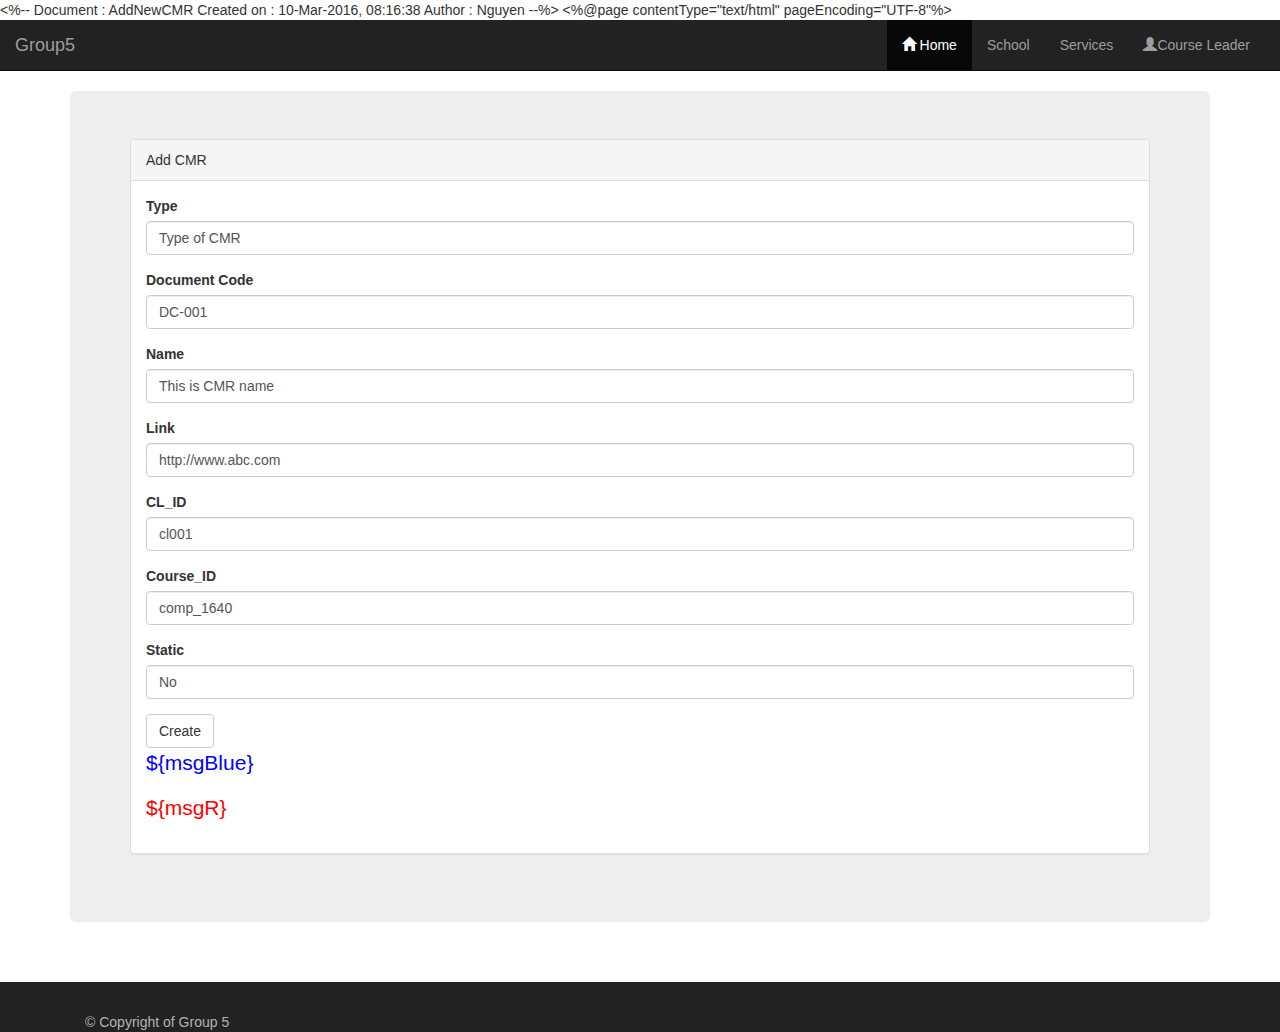
==== Group5-web-design/AddNewCMR.html @ 7b92129d "Add New CMR version 1.0" ====
<%-- 
    Document   : AddNewCMR
    Created on : 10-Mar-2016, 08:16:38
    Author     : Nguyen
--%>

<%@page contentType="text/html" pageEncoding="UTF-8"%>
<!DOCTYPE html>
<html>
    <head>
        <meta charset="utf-8">
        <meta charset="viewport" content="width=device-width, initial-scale=1.0">
        <meta http-equiv="Content-Type" content="text/html; charset=UTF-8">
        <link href="css/bootstrap.min.css" rel="stylesheet">
        <link href="css/style.css" rel="stylesheet">
        <title>Add New CMR</title>
    </head>
    <body>
        <!--header -->
        <nav class="navbar navbar-inverse navbar-static-top " role="navigation">
            <div class="container-fluid">
                <button type="button" class="navbar-toggle collapsed" data-toggle="collapse"
                        data-target="#bs-EV-navbar-collapse-1">
                    <span class="sr-only">Toggle navigation</span>
                    <span class="icon-bar"></span>
                    <span class="icon-bar"></span>
                    <span class="icon-bar"></span>
                </button>


                <div class="navbar-header navbar-inverse">
                    <a class="navbar-brand" href="index.html">Group5</a>
                </div>

                <div class="collapse navbar-collapse navbar-right" id="bs-EV-navbar-collapse-1">

                    <ul class="nav navbar-nav">
                        <li class="active">
                            <a href="index.html">
                                <span class="glyphicon glyphicon-home" style="color:white;"></span>
                                Home</a>
                        </li>

                        <li>
                            <a href="#">School</a>
                        </li>
                        <li>
                            <a href="#">Services</a>
                        </li>
                        <li><a href="#"><span class="glyphicon glyphicon-user"></span>Course Leader</a></li>
                    </ul>
                </div>
            </div>
        </nav>

        <!--end of header -->
        <!--main content-->
        <div class="container">
            <div class="jumbotron">
                <div class="panel panel-default">
                    <div class="panel-heading">Add CMR</div>
                    <div class="panel-body">
                        <form action="course" method="post" >
                            <div class="form-group">
                                <label for="type">Type</label>
                                <input type="text" name="txtType" class="form-control" id="name" placeholder="Type of CMR" value="Type of CMR">
                            </div>
                            <div class="form-group">
                                <label for="docCode">Document Code</label>
                                <input type="text" name="txtDocCode" class="form-control" id="name" placeholder="Document Code of CMR" value="DC-001">
                            </div>
                            <div class="form-group">
                                <label for="name">Name</label>
                                <input type="text" name="txtName" class="form-control" id="name" placeholder="Name of CMR" value="This is CMR name">
                            </div>
                            <div class="form-group">
                                <label for="link">Link</label>
                                <input type="text" name="txtLink" class="form-control" id="name" placeholder="Link of document" value="http://www.abc.com">
                            </div>
                            <div class="form-group">
                                <label for="cl_id">CL_ID</label>
                                <input type="text" name="txtClId" class="form-control" id="name" placeholder="cl001" value="cl001">
                            </div>
                            <div class="form-group">
                                <label for="cID">Course_ID</label>
                                <input type="text" name="txtCourseID" class="form-control" id="name" placeholder="courseID" value="comp_1640">
                            </div>
                            <div class="form-group">
                                <label for="static">Static</label>
                                <input type="text" name="txtType" class="form-control" id="name" placeholder="Yes or No" value="No">
                            </div>
                            
                            <button name="act" value="createCMR" class="btn btn-default" id="contactbtn">Create</button>
                            <br/>
                            <c:if test="${!empty(msgBlue)}" >
                                <p style="color:blue;">${msgBlue}</p>
                            </c:if>
                            <c:if test="${!empty(msgR)}" >
                                <p style="color:red;">${msgR}</p>
                            </c:if>
                        </form>
                    </div>
                </div>
            </div>
        </div>
        <!--end of main content-->
        <!--footer-->
        <footer class="site-footer">
            <div class="container">
                <div class="bottom-footer">
                    <div class="col-md-5">&copy Copyright of Group 5</div>
                </div>
            </div>
        </footer>
        <!--end of footer-->
        <script src="js/jquery.js"></script>
        <script src="js/bootstrap.min.js"></script>
    </body>
</html>
---- Group5-web-design/css/style.css ----
.no-margin{
	margin: 0px;
}
.no-padding{
	padding: 0px;
}
#img{
	width: 100%;
}
h2{
	color: white;
}
#img2{
	
	width: 100%;
	height: 300px;
}
.site-footer{
	background-color: #222;
	color: #fff;
	margin-top: 30px;
	padding-top: 30px;
}
.bottom-footer{
	color: #b2b2b2;
}
.footer-nav{
	text-align: right;
	list-style: none;
}
.footer-nav li{
	display: inline;

}
.footer-nav li:not(:first-child):before {
	content: '|';
	padding: 0px 10px;
}
.footer-nav a{
	color: #b2b2b2;
}
.footer-nav a:hover{
	color: #fff;
	text-decoration: none;
}
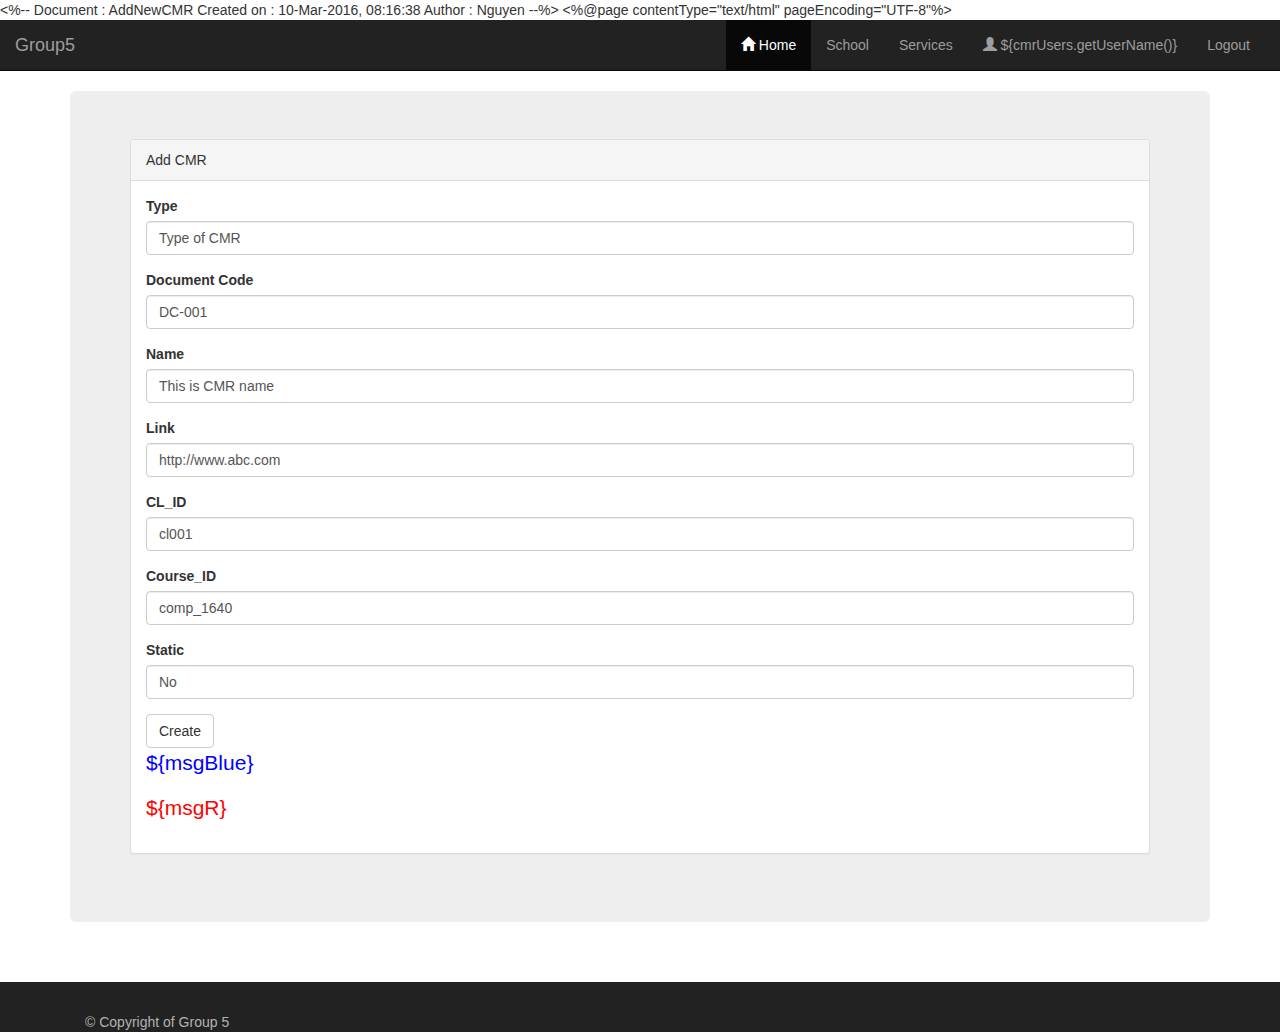
==== commit c9faf7f9: "change search box" ====
--- a/Group5-web-design/AddNewCMR.html
+++ b/Group5-web-design/AddNewCMR.html
@@ -47,7 +47,8 @@
                         <li>
                             <a href="#">Services</a>
                         </li>
-                        <li><a href="#"><span class="glyphicon glyphicon-user"></span>Course Leader</a></li>
+                        <li><a href="#"><span class="glyphicon glyphicon-user"></span> ${cmrUsers.getUserName()}</a></li>
+                        <li><a href="index.jsp">Logout</a></li>
                     </ul>
                 </div>
             </div>
@@ -60,7 +61,7 @@
                 <div class="panel panel-default">
                     <div class="panel-heading">Add CMR</div>
                     <div class="panel-body">
-                        <form action="course" method="post" >
+                        <form action="cmr" method="post" >
                             <div class="form-group">
                                 <label for="type">Type</label>
                                 <input type="text" name="txtType" class="form-control" id="name" placeholder="Type of CMR" value="Type of CMR">
@@ -87,7 +88,7 @@
                             </div>
                             <div class="form-group">
                                 <label for="static">Static</label>
-                                <input type="text" name="txtType" class="form-control" id="name" placeholder="Yes or No" value="No">
+                                <input type="text" name="txtStatic" class="form-control" id="name" placeholder="Yes or No" value="No">
                             </div>
                             
                             <button name="act" value="createCMR" class="btn btn-default" id="contactbtn">Create</button>
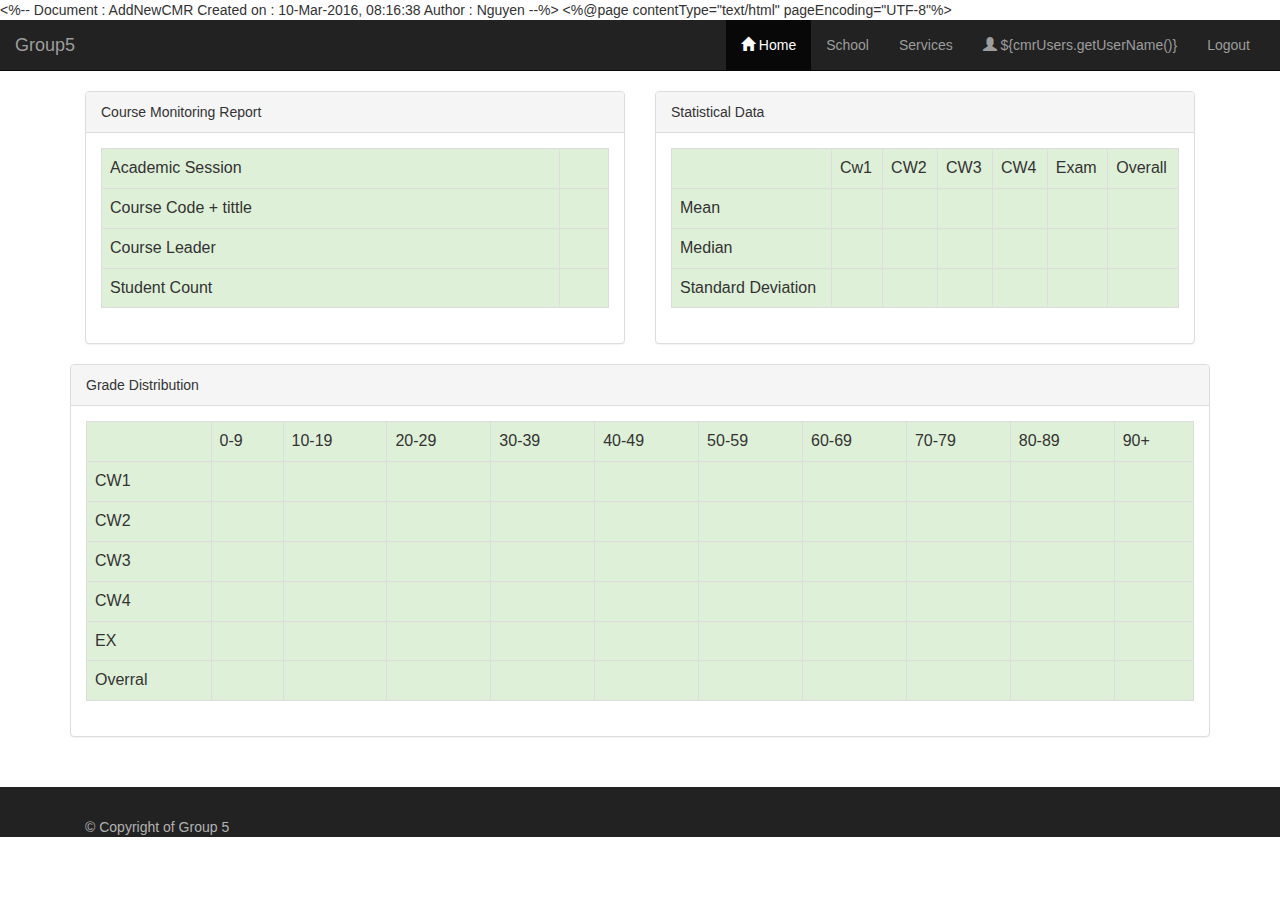
==== commit 4d4fa334: "CHi Lam assignform ddi nhe" ====
--- a/Group5-web-design/AddNewCMR.html
+++ b/Group5-web-design/AddNewCMR.html
@@ -57,53 +57,191 @@
         <!--end of header -->
         <!--main content-->
         <div class="container">
-            <div class="jumbotron">
-                <div class="panel panel-default">
-                    <div class="panel-heading">Add CMR</div>
-                    <div class="panel-body">
-                        <form action="cmr" method="post" >
-                            <div class="form-group">
-                                <label for="type">Type</label>
-                                <input type="text" name="txtType" class="form-control" id="name" placeholder="Type of CMR" value="Type of CMR">
-                            </div>
-                            <div class="form-group">
-                                <label for="docCode">Document Code</label>
-                                <input type="text" name="txtDocCode" class="form-control" id="name" placeholder="Document Code of CMR" value="DC-001">
-                            </div>
-                            <div class="form-group">
-                                <label for="name">Name</label>
-                                <input type="text" name="txtName" class="form-control" id="name" placeholder="Name of CMR" value="This is CMR name">
-                            </div>
-                            <div class="form-group">
-                                <label for="link">Link</label>
-                                <input type="text" name="txtLink" class="form-control" id="name" placeholder="Link of document" value="http://www.abc.com">
-                            </div>
-                            <div class="form-group">
-                                <label for="cl_id">CL_ID</label>
-                                <input type="text" name="txtClId" class="form-control" id="name" placeholder="cl001" value="cl001">
-                            </div>
-                            <div class="form-group">
-                                <label for="cID">Course_ID</label>
-                                <input type="text" name="txtCourseID" class="form-control" id="name" placeholder="courseID" value="comp_1640">
-                            </div>
-                            <div class="form-group">
-                                <label for="static">Static</label>
-                                <input type="text" name="txtStatic" class="form-control" id="name" placeholder="Yes or No" value="No">
-                            </div>
-                            
-                            <button name="act" value="createCMR" class="btn btn-default" id="contactbtn">Create</button>
-                            <br/>
-                            <c:if test="${!empty(msgBlue)}" >
-                                <p style="color:blue;">${msgBlue}</p>
-                            </c:if>
-                            <c:if test="${!empty(msgR)}" >
-                                <p style="color:red;">${msgR}</p>
-                            </c:if>
-                        </form>
-                    </div>
-                </div>
-            </div>
-        </div>
+				<div class="card">
+					<div class="col-md-6"><div class="panel panel-default">
+					  <div class="panel-heading">Course Monitoring Report</div>
+					  <div class="panel-body">
+
+						<div class="table-responsive">
+						<table class="table table-bordered">
+						  <tr class="active"></tr>
+							<tr class="success">
+								<td class="active">Academic Session</td>
+								<td></td>
+							</tr>
+							<tr class="success">
+								<td class="success">Course Code + tittle</td>
+								<td></td>
+							</tr>
+							<tr class="success">
+								<td class="success">Course Leader</td>
+								<td></td>
+							</tr>
+							<tr class="success">
+								<td class="success">Student Count</td>
+								<td></td>
+							</tr>
+						</table>
+					</div>
+				</div>
+			</div>
+				</div>
+				<div class="col-md-6">
+						<div class="panel panel-default">
+						  <div class="panel-heading">Statistical Data</div>
+						  <div class="panel-body">
+						  	<div class="table-responsive">
+							  <table class="table table-bordered">
+							   <tr>
+								  <td class="success"></td>
+								  <td class="success">Cw1</td>
+								  <td class="success">CW2</td>
+								  <td class="success">CW3</td>
+								  <td class="success">CW4</td>
+								  <td class="success">Exam</td>
+								  <td class="success">Overall</td>
+								</tr>
+								<tr>
+								  <td class="success">Mean</td>
+								  <td class="success"></td>
+								  <td class="success"></td>
+								  <td class="success"></td>
+								  <td class="success"></td>
+								  <td class="success"></td>
+								  <td class="success"></td>
+								</tr>
+								<tr>
+								  <td class="success">Median</td>
+								  <td class="success"></td>
+								  <td class="success"></td>
+								  <td class="success"></td>
+								  <td class="success"></td>
+								  <td class="success"></td>
+								  <td class="success"></td>
+								</tr>
+								<tr>
+								  <td class="success">Standard Deviation</td>
+								  <td class="success"></td>
+								  <td class="success"></td>
+								  <td class="success"></td>
+								  <td class="success"></td>
+								  <td class="success"></td>
+								  <td class="success"></td>
+								</tr>
+							  </table>
+							</div>
+						  </div>
+						</div>
+					</div>
+				</div>
+
+			</div>
+			<div class="container">
+			<div class="row">
+				<div class="container">
+					<div class="panel panel-default">
+					  <div class="panel-heading">Grade Distribution</div>
+					  <div class="panel-body">
+					    	<div class="table-responsive">
+							  <table class="table table-bordered">
+							   <tr>
+							   	<td class="success"></td>
+								  <td class="success">0-9</td>
+								  <td class="success">10-19</td>
+								  <td class="success">20-29</td>
+								  <td class="success">30-39</td>
+								  <td class="success">40-49</td>
+								  <td class="success">50-59</td>
+								  <td class="success">60-69</td>
+								  <td class="success">70-79</td>
+								  <td class="success">80-89</td>
+								  <td class="success">90+</td>
+								</tr>
+								<tr>
+								  <td class="success">CW1</td>
+								  <td class="success"></td>
+								  <td class="success"></td>
+								  <td class="success"></td>
+								  <td class="success"></td>
+								  <td class="success"></td>
+								  <td class="success"></td>
+								  <td class="success"></td>
+								  <td class="success"></td>
+								  <td class="success"></td>
+								  <td class="success"></td>
+								</tr>
+								<tr>
+								  <td class="success">CW2</td>
+								  <td class="success"></td>
+								  <td class="success"></td>
+								  <td class="success"></td>
+								  <td class="success"></td>
+								  <td class="success"></td>
+								  <td class="success"></td>
+								  <td class="success"></td>
+								  <td class="success"></td>
+								  <td class="success"></td>
+								  <td class="success"></td>
+								</tr>
+								<tr>
+								  <td class="success">CW3</td>
+								  <td class="success"></td>
+								  <td class="success"></td>
+								  <td class="success"></td>
+								  <td class="success"></td>
+								  <td class="success"></td>
+								  <td class="success"></td>
+								  <td class="success"></td>
+								  <td class="success"></td>
+								  <td class="success"></td>
+								  <td class="success"></td>
+								</tr>
+								<tr>
+								  <td class="success">CW4</td>
+								  <td class="success"></td>
+								  <td class="success"></td>
+								  <td class="success"></td>
+								  <td class="success"></td>
+								  <td class="success"></td>
+								  <td class="success"></td>
+								  <td class="success"></td>
+								  <td class="success"></td>
+								  <td class="success"></td>
+								  <td class="success"></td>
+								</tr>
+								<tr>
+								  <td class="success">EX</td>
+								  <td class="success"></td>
+								  <td class="success"></td>
+								  <td class="success"></td>
+								  <td class="success"></td>
+								  <td class="success"></td>
+								  <td class="success"></td>
+								  <td class="success"></td>
+								  <td class="success"></td>
+								  <td class="success"></td>
+								  <td class="success"></td>
+								</tr>
+								<tr>
+								  <td class="success">Overral</td>
+								  <td class="success"></td>
+								  <td class="success"></td>
+								  <td class="success"></td>
+								  <td class="success"></td>
+								  <td class="success"></td>
+								  <td class="success"></td>
+								  <td class="success"></td>
+								  <td class="success"></td>
+								  <td class="success"></td>
+								  <td class="success"></td>
+								</tr>
+							  </table>
+							</div>
+					  </div>
+					</div>
+				</div>
+			</div>
+			</div>
         <!--end of main content-->
         <!--footer-->
         <footer class="site-footer">
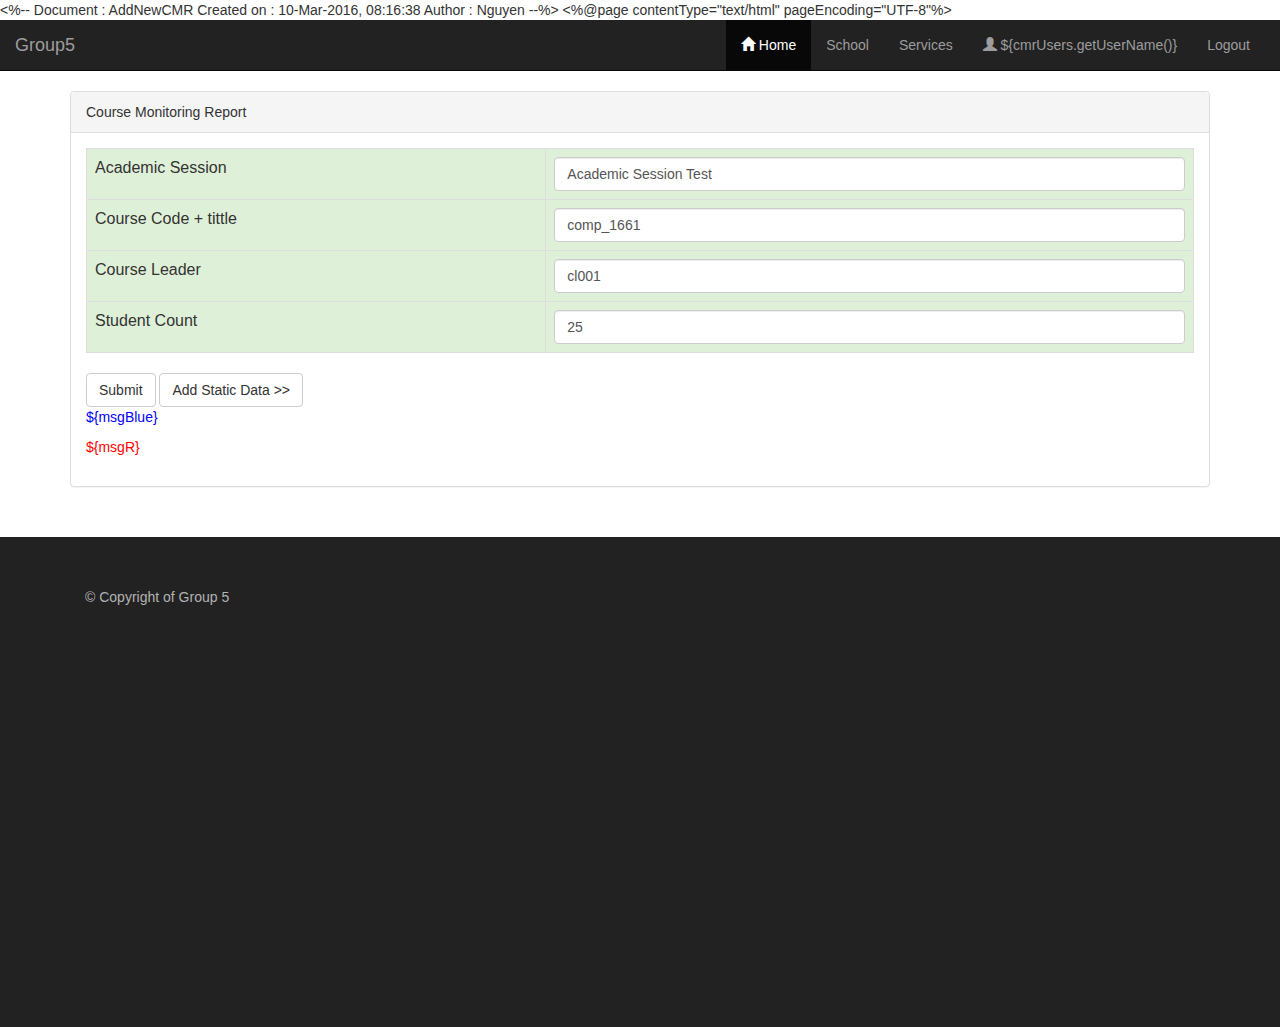
==== commit 57b4965f: "footer fix" ====
--- a/Group5-web-design/AddNewCMR.html
+++ b/Group5-web-design/AddNewCMR.html
@@ -5,6 +5,7 @@
 --%>
 
 <%@page contentType="text/html" pageEncoding="UTF-8"%>
+
 <!DOCTYPE html>
 <html>
     <head>
@@ -19,14 +20,13 @@
         <!--header -->
         <nav class="navbar navbar-inverse navbar-static-top " role="navigation">
             <div class="container-fluid">
-                <button type="button" class="navbar-toggle collapsed" data-toggle="collapse"
-                        data-target="#bs-EV-navbar-collapse-1">
+                <button type="button" class="navbar-toggle collapsed" data-toggle="collapse" data-target="#bs-EV-navbar-collapse-1">
+
                     <span class="sr-only">Toggle navigation</span>
                     <span class="icon-bar"></span>
                     <span class="icon-bar"></span>
                     <span class="icon-bar"></span>
                 </button>
-
 
                 <div class="navbar-header navbar-inverse">
                     <a class="navbar-brand" href="index.html">Group5</a>
@@ -56,203 +56,63 @@
 
         <!--end of header -->
         <!--main content-->
+
+
         <div class="container">
-				<div class="card">
-					<div class="col-md-6"><div class="panel panel-default">
-					  <div class="panel-heading">Course Monitoring Report</div>
-					  <div class="panel-body">
+            <div class="row">
+                <div class="container">
+                    <div class="panel panel-default">
+                        <div class="panel-heading">Course Monitoring Report</div>
+                        <div class="panel-body">
 
-						<div class="table-responsive">
-						<table class="table table-bordered">
-						  <tr class="active"></tr>
-							<tr class="success">
-								<td class="active">Academic Session</td>
-								<td></td>
-							</tr>
-							<tr class="success">
-								<td class="success">Course Code + tittle</td>
-								<td></td>
-							</tr>
-							<tr class="success">
-								<td class="success">Course Leader</td>
-								<td></td>
-							</tr>
-							<tr class="success">
-								<td class="success">Student Count</td>
-								<td></td>
-							</tr>
-						</table>
-					</div>
-				</div>
-			</div>
-				</div>
-				<div class="col-md-6">
-						<div class="panel panel-default">
-						  <div class="panel-heading">Statistical Data</div>
-						  <div class="panel-body">
-						  	<div class="table-responsive">
-							  <table class="table table-bordered">
-							   <tr>
-								  <td class="success"></td>
-								  <td class="success">Cw1</td>
-								  <td class="success">CW2</td>
-								  <td class="success">CW3</td>
-								  <td class="success">CW4</td>
-								  <td class="success">Exam</td>
-								  <td class="success">Overall</td>
-								</tr>
-								<tr>
-								  <td class="success">Mean</td>
-								  <td class="success"></td>
-								  <td class="success"></td>
-								  <td class="success"></td>
-								  <td class="success"></td>
-								  <td class="success"></td>
-								  <td class="success"></td>
-								</tr>
-								<tr>
-								  <td class="success">Median</td>
-								  <td class="success"></td>
-								  <td class="success"></td>
-								  <td class="success"></td>
-								  <td class="success"></td>
-								  <td class="success"></td>
-								  <td class="success"></td>
-								</tr>
-								<tr>
-								  <td class="success">Standard Deviation</td>
-								  <td class="success"></td>
-								  <td class="success"></td>
-								  <td class="success"></td>
-								  <td class="success"></td>
-								  <td class="success"></td>
-								  <td class="success"></td>
-								</tr>
-							  </table>
-							</div>
-						  </div>
-						</div>
-					</div>
-				</div>
+                            <div class="table-responsive">
+                                <form action="cmr" method="post">
+                                    <table class="table table-bordered">
+                                        <tr class="active"></tr>
+                                        <tr class="success">
+                                            <td class="active">Academic Session</td>
+                                            <td><input type="text" class="form-control" name="txtAcademicSession" value="Academic Session Test"/></td>
+                                        </tr>
+                                        <tr class="success">
+                                            <td class="success">Course Code + tittle</td>
+                                            <td><input type="text" class="form-control" name="txtCourse_id" value="comp_1661"/></td>
+                                        </tr>
+                                        <tr class="success">
+                                            <td class="success">Course Leader</td>
+                                            <td><input type="text" class="form-control" name="txtCl_id" value="cl001"/></td>
+                                        </tr>
+                                        <tr class="success">
+                                            <td class="success">Student Count</td>
+                                            <td><input type="text" class="form-control" name="txtStudentCount" value="25"/></td>
+                                        </tr>
+                                    </table>
 
-			</div>
-			<div class="container">
-			<div class="row">
-				<div class="container">
-					<div class="panel panel-default">
-					  <div class="panel-heading">Grade Distribution</div>
-					  <div class="panel-body">
-					    	<div class="table-responsive">
-							  <table class="table table-bordered">
-							   <tr>
-							   	<td class="success"></td>
-								  <td class="success">0-9</td>
-								  <td class="success">10-19</td>
-								  <td class="success">20-29</td>
-								  <td class="success">30-39</td>
-								  <td class="success">40-49</td>
-								  <td class="success">50-59</td>
-								  <td class="success">60-69</td>
-								  <td class="success">70-79</td>
-								  <td class="success">80-89</td>
-								  <td class="success">90+</td>
-								</tr>
-								<tr>
-								  <td class="success">CW1</td>
-								  <td class="success"></td>
-								  <td class="success"></td>
-								  <td class="success"></td>
-								  <td class="success"></td>
-								  <td class="success"></td>
-								  <td class="success"></td>
-								  <td class="success"></td>
-								  <td class="success"></td>
-								  <td class="success"></td>
-								  <td class="success"></td>
-								</tr>
-								<tr>
-								  <td class="success">CW2</td>
-								  <td class="success"></td>
-								  <td class="success"></td>
-								  <td class="success"></td>
-								  <td class="success"></td>
-								  <td class="success"></td>
-								  <td class="success"></td>
-								  <td class="success"></td>
-								  <td class="success"></td>
-								  <td class="success"></td>
-								  <td class="success"></td>
-								</tr>
-								<tr>
-								  <td class="success">CW3</td>
-								  <td class="success"></td>
-								  <td class="success"></td>
-								  <td class="success"></td>
-								  <td class="success"></td>
-								  <td class="success"></td>
-								  <td class="success"></td>
-								  <td class="success"></td>
-								  <td class="success"></td>
-								  <td class="success"></td>
-								  <td class="success"></td>
-								</tr>
-								<tr>
-								  <td class="success">CW4</td>
-								  <td class="success"></td>
-								  <td class="success"></td>
-								  <td class="success"></td>
-								  <td class="success"></td>
-								  <td class="success"></td>
-								  <td class="success"></td>
-								  <td class="success"></td>
-								  <td class="success"></td>
-								  <td class="success"></td>
-								  <td class="success"></td>
-								</tr>
-								<tr>
-								  <td class="success">EX</td>
-								  <td class="success"></td>
-								  <td class="success"></td>
-								  <td class="success"></td>
-								  <td class="success"></td>
-								  <td class="success"></td>
-								  <td class="success"></td>
-								  <td class="success"></td>
-								  <td class="success"></td>
-								  <td class="success"></td>
-								  <td class="success"></td>
-								</tr>
-								<tr>
-								  <td class="success">Overral</td>
-								  <td class="success"></td>
-								  <td class="success"></td>
-								  <td class="success"></td>
-								  <td class="success"></td>
-								  <td class="success"></td>
-								  <td class="success"></td>
-								  <td class="success"></td>
-								  <td class="success"></td>
-								  <td class="success"></td>
-								  <td class="success"></td>
-								</tr>
-							  </table>
-							</div>
-					  </div>
-					</div>
-				</div>
-			</div>
-			</div>
-        <!--end of main content-->
-        <!--footer-->
-        <footer class="site-footer">
-            <div class="container">
-                <div class="bottom-footer">
-                    <div class="col-md-5">&copy Copyright of Group 5</div>
+                                    <button name="act" value="btnAddCMR" class="btn btn-default" id="contactbtn">Submit</button>
+                                    <a class="btn btn-default" href="addStatisticalData.jsp">Add Static Data >></a>
+
+                                    <c:if test="${!empty(msgBlue)}" >
+                                        <p style="color:blue;">${msgBlue}</p>
+                                    </c:if>
+                                    <c:if test="${!empty(msgR)}" >
+                                        <p style="color:red;">${msgR}</p>
+                                    </c:if>
+                                </form>
+                            </div>
+                        </div>
+                    </div>
                 </div>
             </div>
-        </footer>
-        <!--end of footer-->
-        <script src="js/jquery.js"></script>
-        <script src="js/bootstrap.min.js"></script>
+        </div>
+            <!--end of main content-->
+           <footer class="site-footer">
+        <div class="container">
+            <div class="bottom-footer">
+                <div class="col-md-5">&copy Copyright of Group 5</div>
+            </div>
+        </div>
+    </footer>
+    <!--end of footer-->
+            <script src="js/jquery.js"></script>
+            <script src="js/bootstrap.min.js"></script>
     </body>
 </html>
--- a/Group5-web-design/css/style.css
+++ b/Group5-web-design/css/style.css
@@ -23,6 +23,10 @@
 }
 .bottom-footer{
 	color: #b2b2b2;
+	margin-top: 10px;
+	padding-top: 10px;
+	height: 50%;
+
 }
 .footer-nav{
 	text-align: right;
